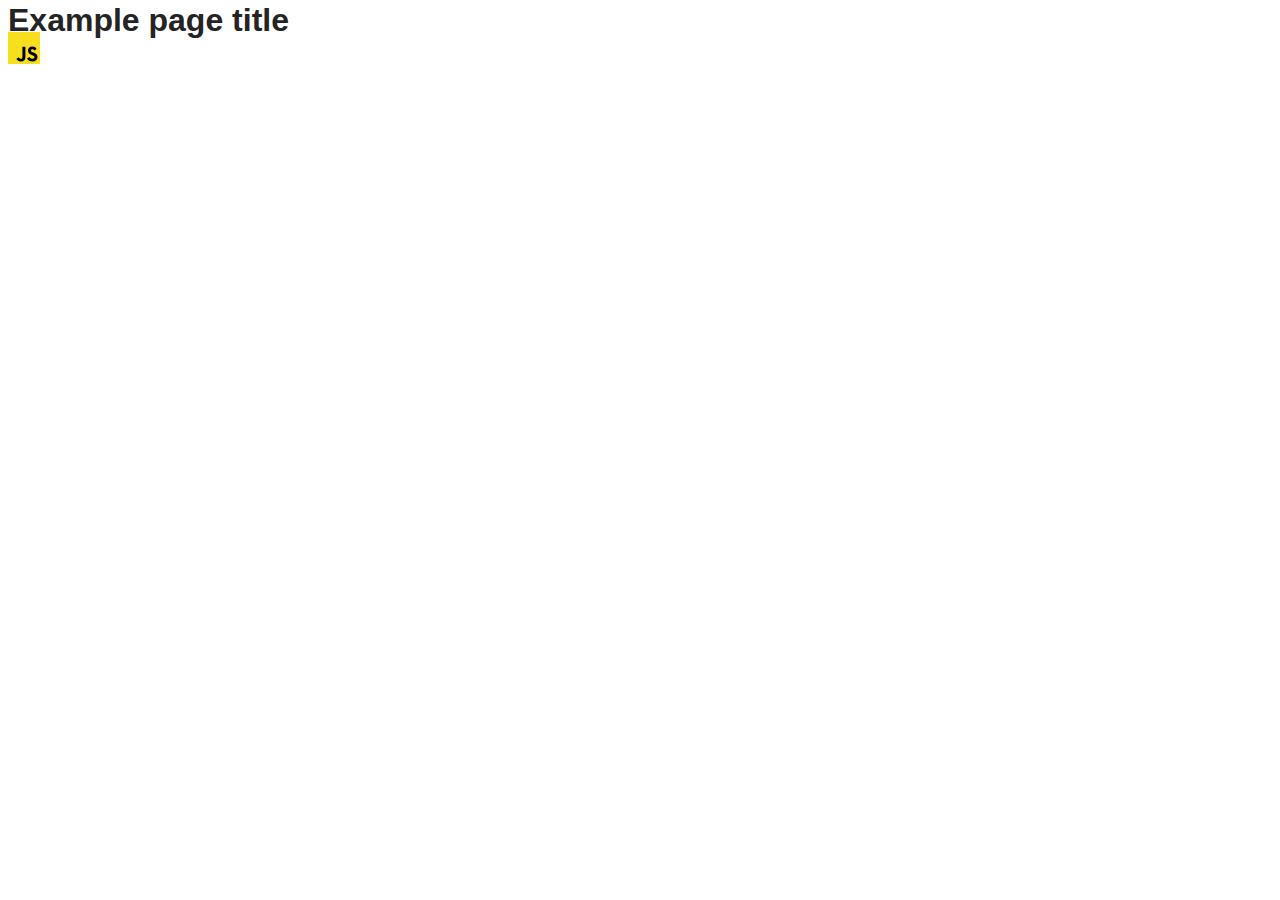
==== src/index.html @ 5b3f9e11 "Initial commit" ====
<!DOCTYPE html>
<html lang="en">
  <head>
    <meta charset="UTF-8" />
    <link rel="icon" type="image/svg+xml" href="/favicon.svg" />
    <meta name="viewport" content="width=device-width, initial-scale=1.0" />
    <title>Vanilla App Template</title>
    <link rel="stylesheet" href="./css/styles.css" />
  </head>
  <body>
    <load ="partials/header.html" />

    <section>
      <h1>Example page title</h1>
      <!-- Path to images as from index.html file -->
      <img src="./img/javascript.svg" alt="" />
    </section>

    <!-- Loads the specified .html file -->
    <load ="partials/vite-promo.html" />

    <script type="module" src="./main.js"></script>
  </body>
</html>
---- src/css/styles.css ----
/**
  |============================
  | include css partials with
  | default @import url()
  |============================
*/
@import url('./reset.css');
@import url('./vite-promo.css');
@import url('./header.css');

:root {
  font-family: Inter, Avenir, Helvetica, Arial, sans-serif;
  font-size: 16px;
  line-height: 24px;
  font-weight: 400;

  color: #242424;
  background-color: rgba(255, 255, 255, 0.87);

  font-synthesis: none;
  text-rendering: optimizeLegibility;
  -webkit-font-smoothing: antialiased;
  -moz-osx-font-smoothing: grayscale;
  -webkit-text-size-adjust: 100%;
}
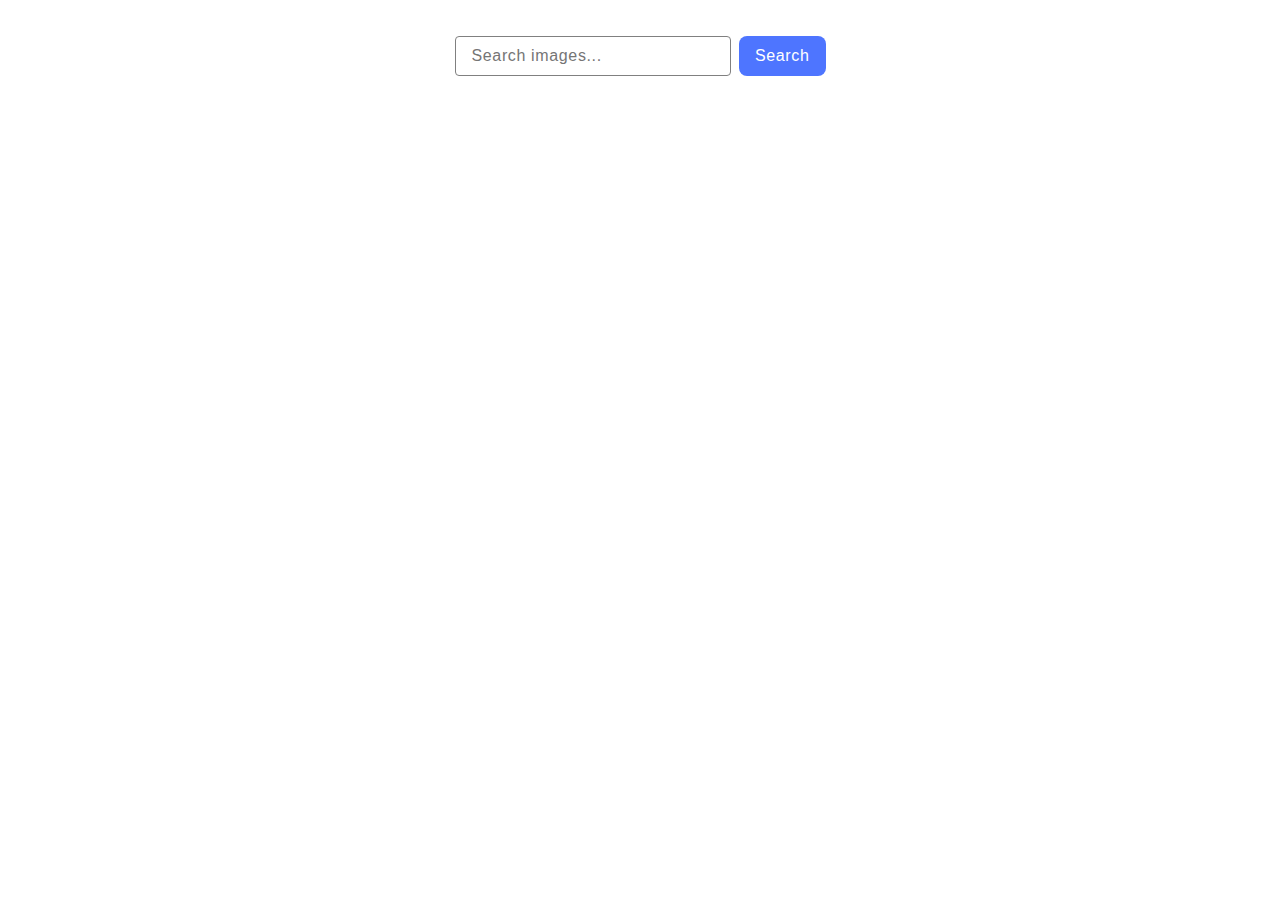
==== commit f28dc17e: "start" ====
--- a/src/index.html
+++ b/src/index.html
@@ -2,23 +2,23 @@
 <html lang="en">
   <head>
     <meta charset="UTF-8" />
-    <link rel="icon" type="image/svg+xml" href="/favicon.svg" />
     <meta name="viewport" content="width=device-width, initial-scale=1.0" />
-    <title>Vanilla App Template</title>
     <link rel="stylesheet" href="./css/styles.css" />
+    <link rel="preconnect" href="https://fonts.googleapis.com" />
+    <link rel="preconnect" href="https://fonts.gstatic.com" crossorigin />
+    <link
+      href="https://fonts.googleapis.com/css2?family=Montserrat:ital,wght@0,100..900;1,100..900&display=swap"
+      rel="stylesheet"
+    />
+    <title>Document</title>
   </head>
   <body>
-    <load ="partials/header.html" />
-
-    <section>
-      <h1>Example page title</h1>
-      <!-- Path to images as from index.html file -->
-      <img src="./img/javascript.svg" alt="" />
-    </section>
-
-    <!-- Loads the specified .html file -->
-    <load ="partials/vite-promo.html" />
-
+    <form class="search-image-form">
+      <input type="text" name="input" placeholder="Search images..." />
+      <button type="submit" name="submit">Search</button>
+    </form>
+    <span class="loader visually-hidden"></span>
+    <ul class="gallery"></ul>
     <script type="module" src="./main.js"></script>
   </body>
 </html>
--- a/src/css/styles.css
+++ b/src/css/styles.css
@@ -1,21 +1,15 @@
-/**
-  |============================
-  | include css partials with
-  | default @import url()
-  |============================
-*/
 @import url('./reset.css');
-@import url('./vite-promo.css');
-@import url('./header.css');
 
+body {
+  font-family: 'Montserrat', sans-serif;
+}
 :root {
-  font-family: Inter, Avenir, Helvetica, Arial, sans-serif;
+  font-family: 'Montserrat', Inter, Avenir, Helvetica, sans-serif;
   font-size: 16px;
   line-height: 24px;
   font-weight: 400;
 
   color: #242424;
-  background-color: rgba(255, 255, 255, 0.87);
 
   font-synthesis: none;
   text-rendering: optimizeLegibility;
@@ -23,3 +17,121 @@
   -moz-osx-font-smoothing: grayscale;
   -webkit-text-size-adjust: 100%;
 }
+.search-image-form {
+  margin: 36px auto 32px;
+  max-width: 371px;
+  display: flex;
+  align-items: center;
+  gap: 8px;
+}
+input {
+  margin: 0;
+  box-sizing: border-box;
+  height: 40px;
+  padding: 8px 16px 8px 16px;
+  font-size: 16px;
+  font-weight: 400;
+  line-height: 24px;
+  letter-spacing: 0.04em;
+  border-radius: 4px;
+  outline: none;
+  border: 1px solid #808080;
+  width: 100%;
+}
+input:hover {
+  border: 1px solid #000000;
+}
+input:focus {
+  border: 1px solid #4e75ff;
+}
+button {
+  box-sizing: border-box;
+  border: none;
+  border-radius: 8px;
+  padding: 8px 16px 8px 16px;
+  color: white;
+  background-color: #4e75ff;
+  font-size: 16px;
+  font-weight: 500;
+  line-height: 24px;
+  letter-spacing: 0.04em;
+}
+button:hover {
+  background: #6c8cff;
+}
+.loader {
+  width: 12px;
+  height: 12px;
+  border-radius: 50%;
+  display: block;
+  margin: 15px auto;
+  position: relative;
+  color: #000;
+  box-sizing: border-box;
+  animation: animloader 2s linear infinite;
+}
+.visually-hidden {
+  position: absolute;
+  width: 1px;
+  height: 1px;
+  margin: -1px;
+  border: 0;
+  padding: 0;
+  white-space: nowrap;
+  clip-path: inset(100%);
+  clip: rect(0 0 0 0);
+  overflow: hidden;
+}
+
+@keyframes animloader {
+  0% {
+    box-shadow: 14px 0 0 -2px, 38px 0 0 -2px, -14px 0 0 -2px, -38px 0 0 -2px;
+  }
+  25% {
+    box-shadow: 14px 0 0 -2px, 38px 0 0 -2px, -14px 0 0 -2px, -38px 0 0 2px;
+  }
+  50% {
+    box-shadow: 14px 0 0 -2px, 38px 0 0 -2px, -14px 0 0 2px, -38px 0 0 -2px;
+  }
+  75% {
+    box-shadow: 14px 0 0 2px, 38px 0 0 -2px, -14px 0 0 -2px, -38px 0 0 -2px;
+  }
+  100% {
+    box-shadow: 14px 0 0 -2px, 38px 0 0 2px, -14px 0 0 -2px, -38px 0 0 -2px;
+  }
+}
+a:hover {
+  cursor: pointer;
+}
+.gallery {
+  max-width: 1128px;
+  margin: 0 auto;
+  display: flex;
+  flex-wrap: wrap;
+  gap: 24px;
+  row-gap: 24px;
+}
+li {
+  border: 1px solid #000000;
+  box-sizing: border-box;
+  width: 360px;
+  height: 200px;
+}
+.gallery-image {
+  height: 150px;
+  width: 360px;
+  object-fit: cover;
+}
+.text-div {
+  display: flex;
+  gap: 28px;
+  padding: 4px 0;
+}
+p {
+  font-size: 12px;
+  font-weight: 600;
+  line-height: 20px;
+  letter-spacing: 0.04em;
+  text-align: center;
+  margin: 0 auto;
+}
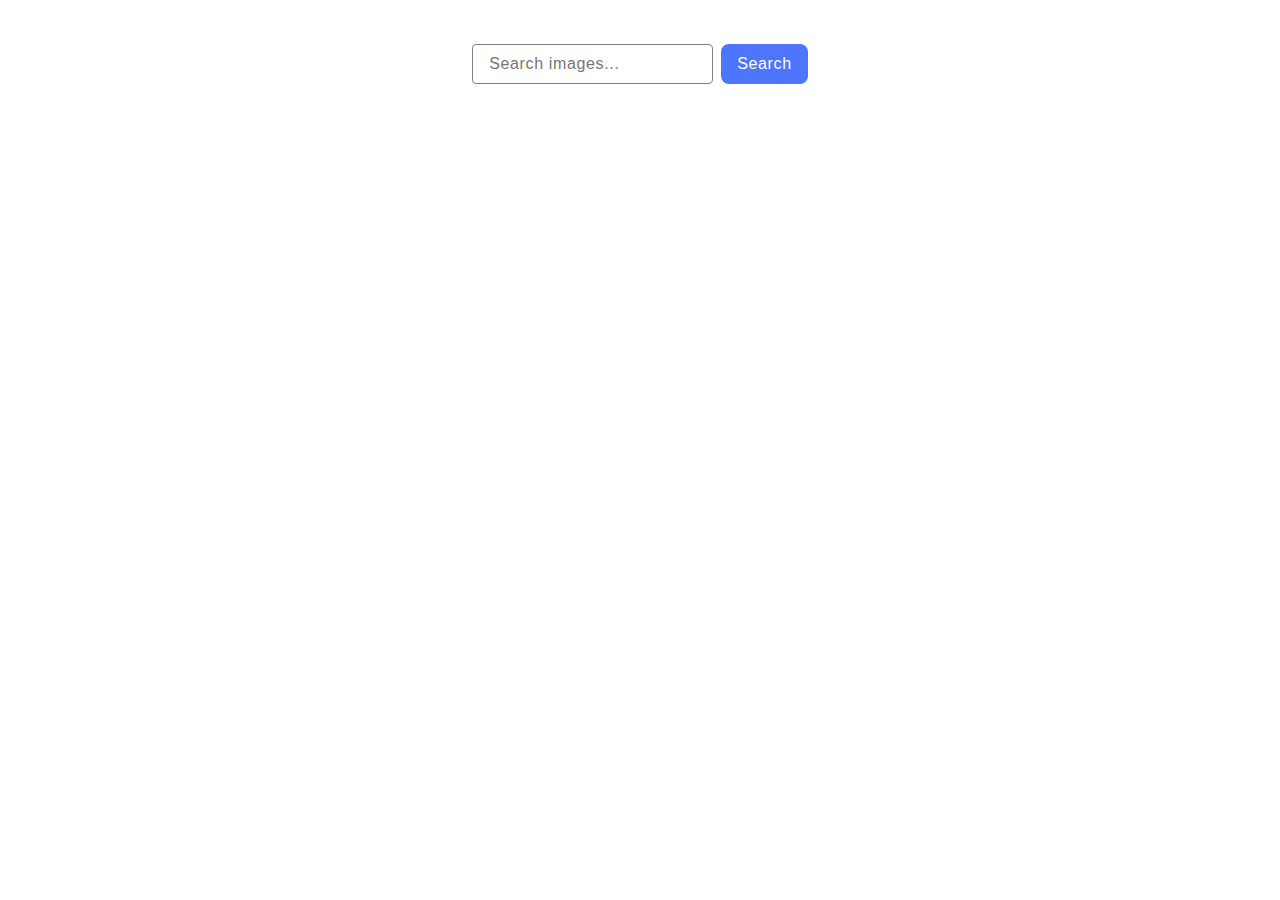
==== commit 53ae2186: "rev 1.0" ====
--- a/src/index.html
+++ b/src/index.html
@@ -17,8 +17,9 @@
       <input type="text" name="input" placeholder="Search images..." />
       <button type="submit" name="submit">Search</button>
     </form>
+    <ul class="gallery"></ul>
+    <button type="button" class="visually-hidden show-more">Load more</button>
     <span class="loader visually-hidden"></span>
-    <ul class="gallery"></ul>
     <script type="module" src="./main.js"></script>
   </body>
 </html>
--- a/src/css/styles.css
+++ b/src/css/styles.css
@@ -2,6 +2,9 @@
 
 body {
   font-family: 'Montserrat', sans-serif;
+  display: flex;
+  flex-direction: column;
+  align-items: center;
 }
 :root {
   font-family: 'Montserrat', Inter, Avenir, Helvetica, sans-serif;
@@ -18,7 +21,9 @@
   -webkit-text-size-adjust: 100%;
 }
 .search-image-form {
-  margin: 36px auto 32px;
+  margin: 0 auto;
+  padding-top: 36px;
+  padding-bottom: 32px;
   max-width: 371px;
   display: flex;
   align-items: center;
@@ -110,6 +115,7 @@
   flex-wrap: wrap;
   gap: 24px;
   row-gap: 24px;
+  padding-bottom: 32px;
 }
 li {
   border: 1px solid #000000;
